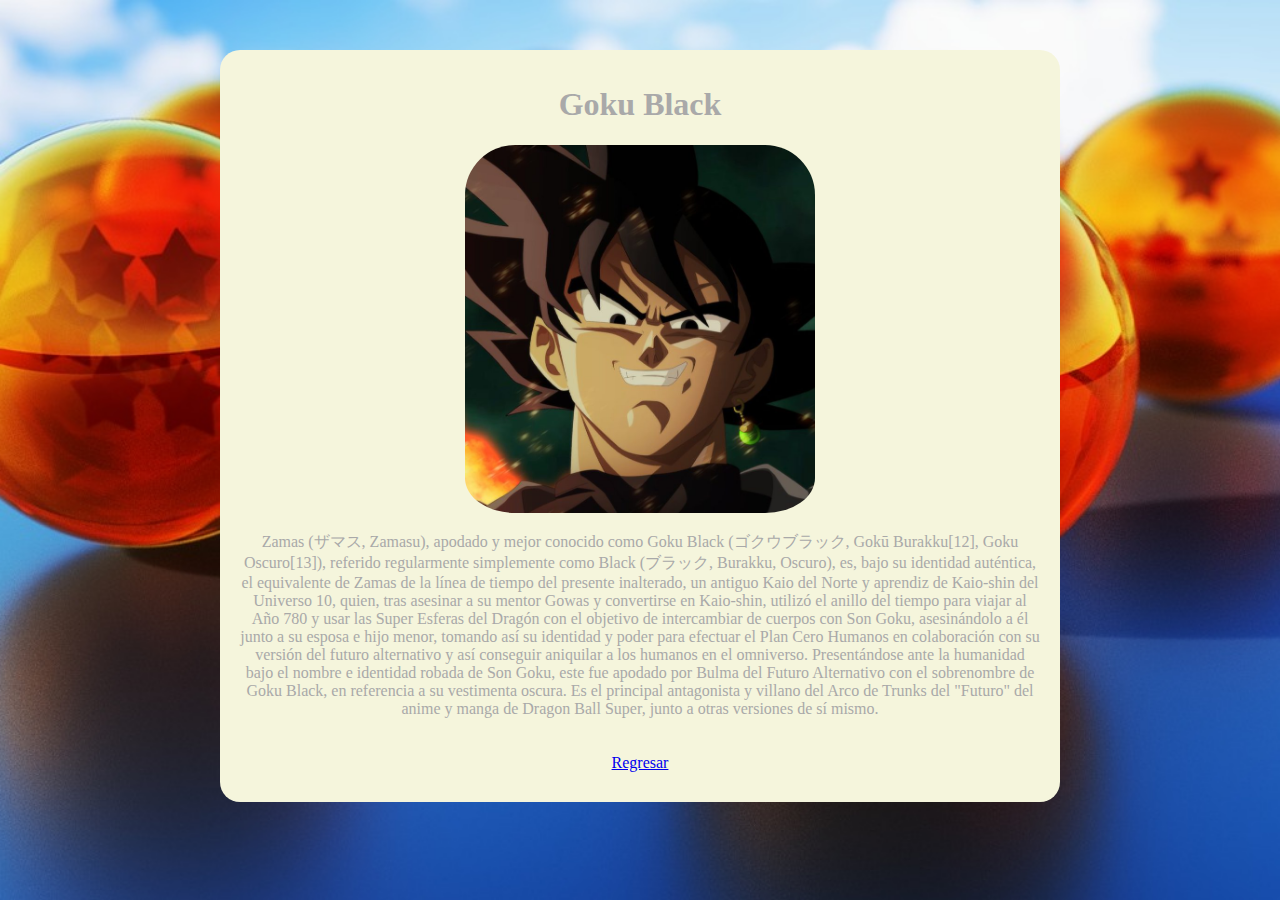
==== personajes/blackgoku.html @ 53e6e646 "first commit" ====
<!DOCTYPE html>
<html lang="en">

<head>
    <meta charset="UTF-8">
    <meta http-equiv="X-UA-Compatible" content="IE=edge">
    <meta name="viewport" content="width=device-width, initial-scale=1.0">
    <link rel="stylesheet" href="../css/style.css">
    <link rel="stylesheet" href="css/bootstrap.min.css">
    <link rel="icon" type="image/x-icon" href="img/bola2.png">

    <title>Goku Black</title>
</head>

<body>
    <div class="content-2">
        <div class="tittle">
            <div class="data d-flex align-items-center col-xs-12 col-sm-6 col-md-6">
                <h1>Goku Black</h1>
                <img class="foto" src="../img/blackgoku.jpg" alt="Imagen">
            </div>
            <div class="d-flex align-items-center col-xs-12 col-sm-6 col-md-6">
                <label class="info"> Zamas (ザマス, Zamasu), apodado y mejor conocido como Goku Black (ゴクウブラック, Gokū
                    Burakku[12], Goku Oscuro[13]), referido regularmente simplemente como Black (ブラック, Burakku, Oscuro),
                    es, bajo su identidad auténtica, el equivalente de Zamas de la línea de tiempo del presente
                    inalterado, un antiguo Kaio del Norte y aprendiz de Kaio-shin del Universo 10, quien, tras asesinar
                    a su mentor Gowas y convertirse en Kaio-shin, utilizó el anillo del tiempo para viajar al Año 780 y
                    usar las Super Esferas del Dragón con el objetivo de intercambiar de cuerpos con Son Goku,
                    asesinándolo a él junto a su esposa e hijo menor, tomando así su identidad y poder para efectuar el
                    Plan Cero Humanos en colaboración con su versión del futuro alternativo y así conseguir aniquilar a
                    los humanos en el omniverso.

                    Presentándose ante la humanidad bajo el nombre e identidad robada de Son Goku, este fue apodado por
                    Bulma del Futuro Alternativo con el sobrenombre de Goku Black, en referencia a su vestimenta oscura.

                    Es el principal antagonista y villano del Arco de Trunks del "Futuro" del anime y manga de Dragon
                    Ball Super, junto a otras versiones de sí mismo. </label>
            </div>

            <br><br>
            <div class="">
                <a href="../index.html" class="btn btn-primary btn-block">Regresar</a>
            </div>

        </div>
    </div>
    <script src="./js/bootstrap.bundle.min.js"></script>
</body>

</html>
---- css/style.css ----
.fila{
    text-align: center;
    margin-left: auto;
    margin-right: auto;
    align-content: center;
    
    justify-content: center;
    align-items: center;
    width: 80%;
    max-width: 600px;
}



body{
    background-image: url("../img/fondo.jpg");
    background-repeat: no-repeat;
    background-position: center center;
    background-attachment: fixed;
    background-size: cover;
}

#img-1{
    width: 100%;
    height: auto;
    min-width: 50px;
    max-width: 100px;
  
    
   
}

#img-2{
    width: 100%;
    height: auto; 
    max-width: 100px;
    min-width: 50px;

}


.tittle{
    text-align: center;
    color: black;
    color: darkgrey;
    

}

.titulo{
    width: 30%;
    display: block;
    margin: 0px auto;
    margin-bottom: 10px;

}

.content{
    text-align: center;
    align-items: center;
}

/* estilos personajes -------------------------------------------*/

.info{
    text-align: justify;
    

}

.foto{
    width: 80%;
    height: auto;
    max-width: 350px;
    max-height: auto;
   padding-bottom: 15px;
   border-radius: 50px;
}

.content-2{
    background-color: beige;
    max-width: 800px;
    margin-left: auto;
    margin-right: auto;
    padding-top: 15px;
    margin-top: 50px;
    padding-bottom: 30px;
    padding-left: 20px;
    padding-right: 20px;
    border-radius: 20px;
   
}

.imagesP{
    width: 100%;
    height: auto;
    max-width: 70px;
    margin-left: auto;
    margin-right: auto;
}

h2{
    color: white;
    text-align: center;
}
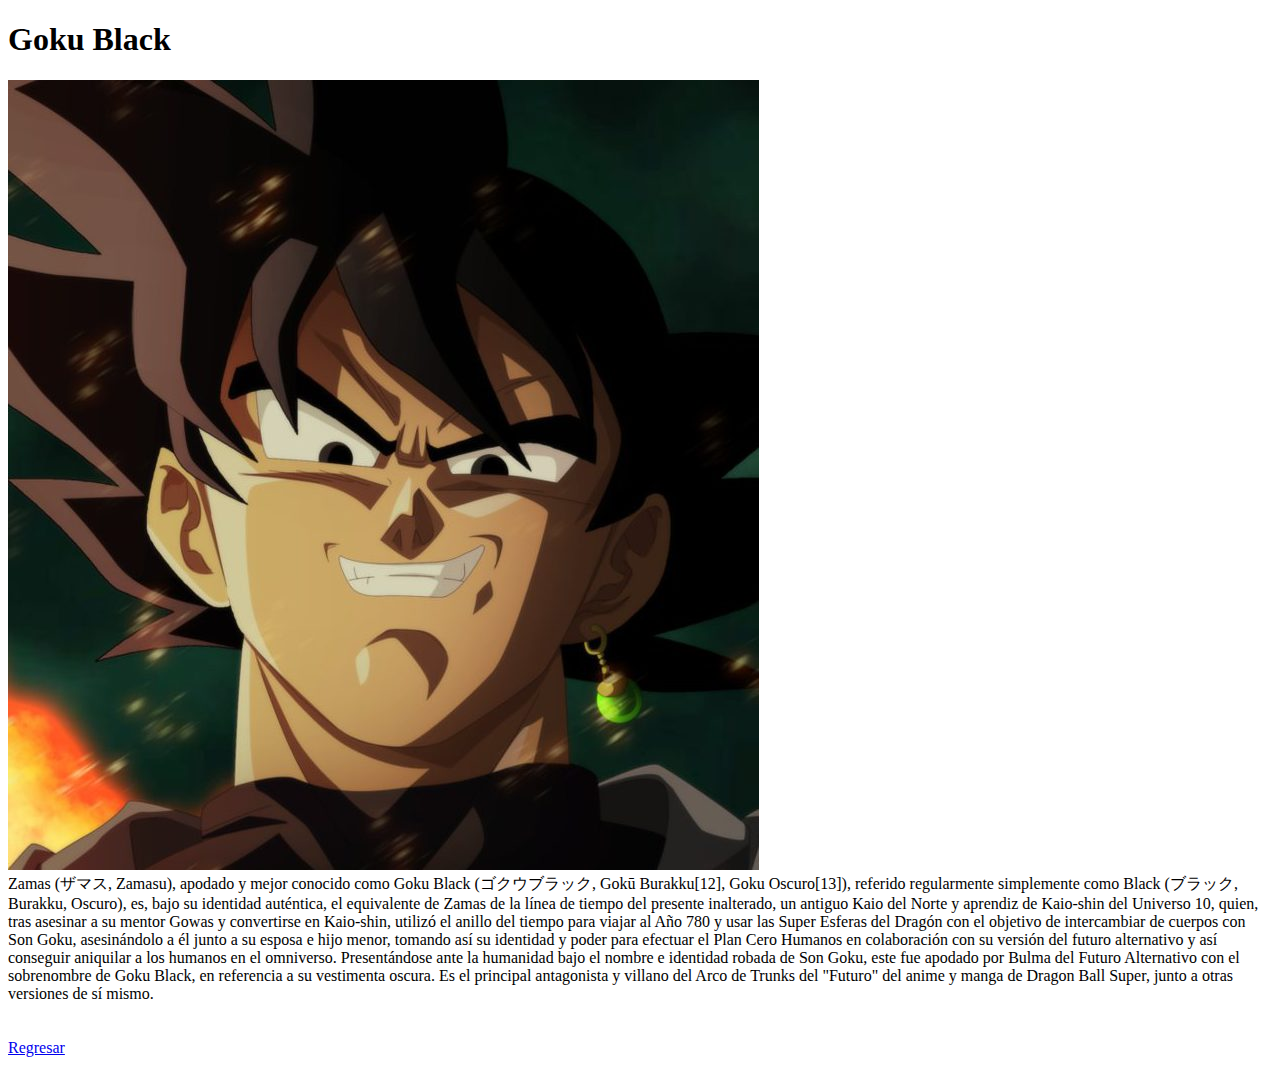
==== commit 3078bbdf: "actualizacion" ====
--- a/personajes/blackgoku.html
+++ b/personajes/blackgoku.html
@@ -5,8 +5,8 @@
     <meta charset="UTF-8">
     <meta http-equiv="X-UA-Compatible" content="IE=edge">
     <meta name="viewport" content="width=device-width, initial-scale=1.0">
-    <link rel="stylesheet" href="../css/style.css">
-    <link rel="stylesheet" href="css/bootstrap.min.css">
+    <link rel="stylesheet" href="../Dragonball/css/style.css">
+
     <link rel="icon" type="image/x-icon" href="img/bola2.png">
 
     <title>Goku Black</title>
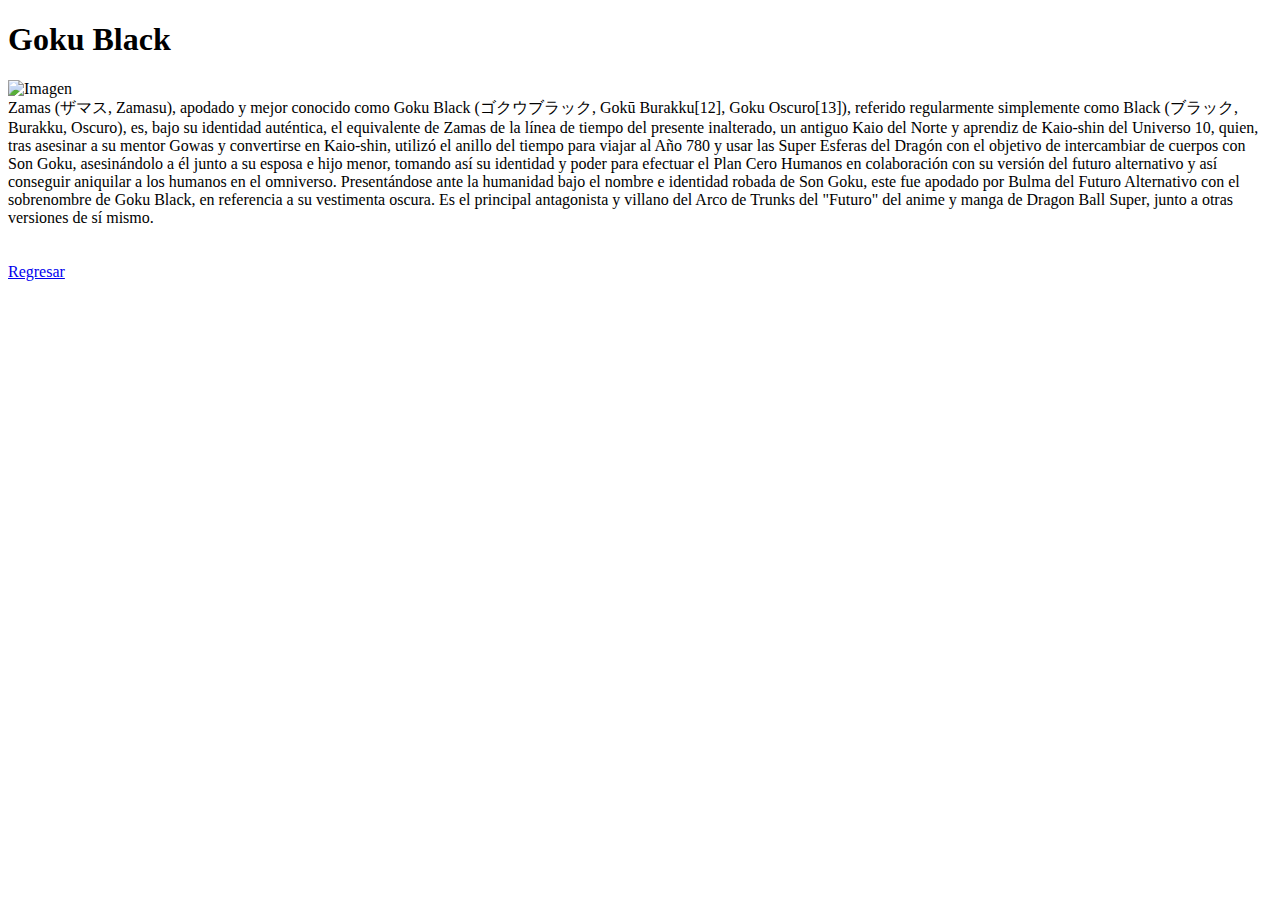
==== commit 162562eb: "actualizacion" ====
--- a/personajes/blackgoku.html
+++ b/personajes/blackgoku.html
@@ -17,7 +17,7 @@
         <div class="tittle">
             <div class="data d-flex align-items-center col-xs-12 col-sm-6 col-md-6">
                 <h1>Goku Black</h1>
-                <img class="foto" src="../img/blackgoku.jpg" alt="Imagen">
+                <img class="foto" src="/Dragonball/img/blackgoku.jpg" alt="Imagen">
             </div>
             <div class="d-flex align-items-center col-xs-12 col-sm-6 col-md-6">
                 <label class="info"> Zamas (ザマス, Zamasu), apodado y mejor conocido como Goku Black (ゴクウブラック, Gokū
@@ -39,12 +39,12 @@
 
             <br><br>
             <div class="">
-                <a href="../index.html" class="btn btn-primary btn-block">Regresar</a>
+                <a href="/Dragonball/index.html" class="btn btn-primary btn-block">Regresar</a>
             </div>
 
         </div>
     </div>
-    <script src="./js/bootstrap.bundle.min.js"></script>
+    <script src="/Dragonball/js/bootstrap.bundle.min.js"></script>
 </body>
 
 </html>